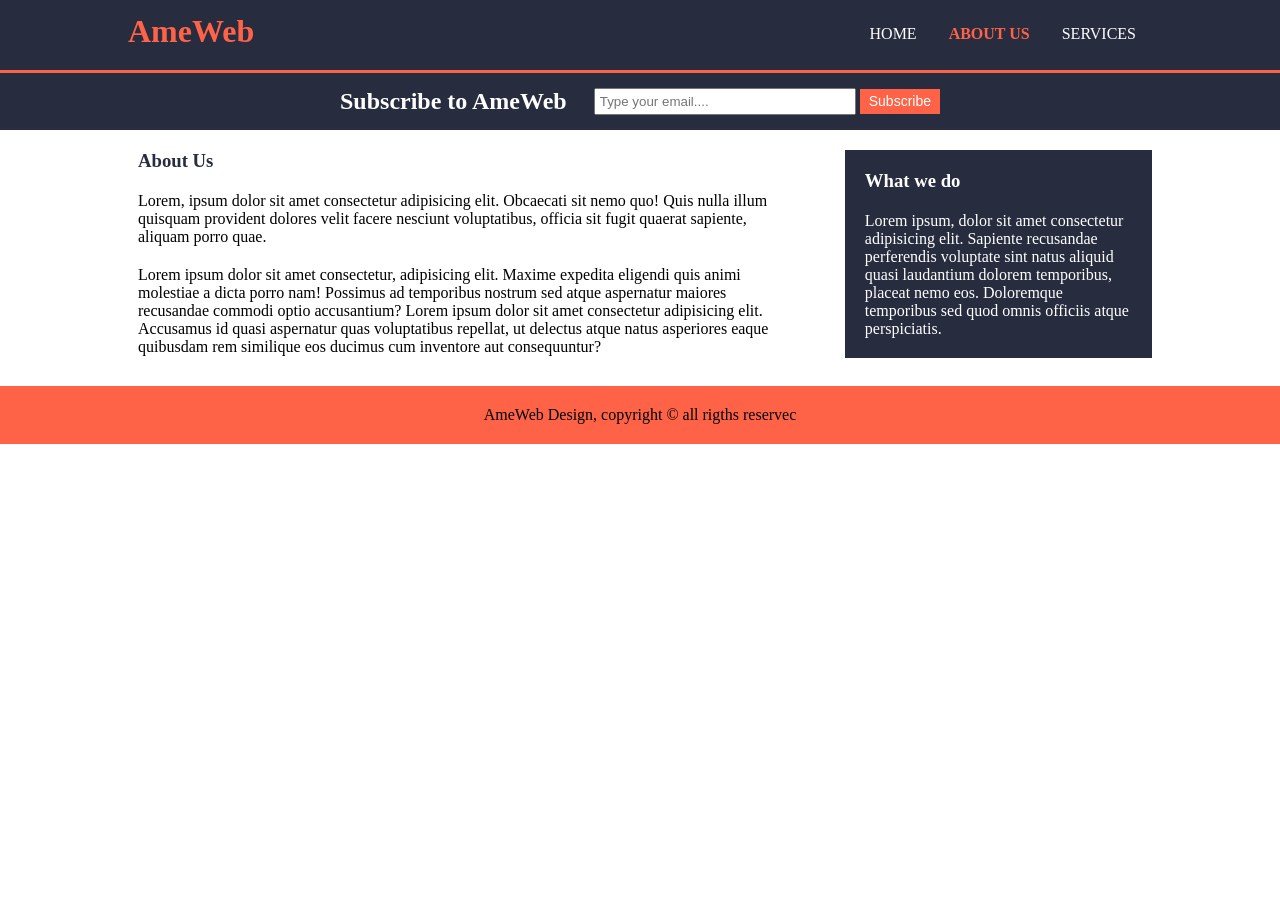
==== about.html @ 6e776ad6 "first commit" ====
<!DOCTYPE html>
<html lang="en">

<head>
    <meta charset="UTF-8">
    <meta http-equiv="X-UA-Compatible" content="IE=edge">
    <meta name="viewport" content="width=device-width">
    <meta name="description" content="Affordable web design pages">
    <meta name="keywords" content="web designs,Affordable web design pages">
    <meta name="author" content="Nimit jain">
    <link rel="stylesheet" href="style2.css">

    <title>About Us</title>
</head>
<header>
    <div class="container">
        <div id="brand">
            <h1> <span class="highlight">AmeWeb</span> </h1>
        </div>
        <nav>
            <ul>
                <li ><a href="project2.html">HOME</a></li>
                <li class="current"><a href="about.html">ABOUT US</a></li>
                <li><a href="services.html">SERVICES</a></li>
            </ul>
        </nav>

    </div>
</header>


<body>

  

    <section id="newsletter">
        <div class="container">
            <h1>Subscribe to AmeWeb</h1>
            <form>
                <input type="email" placeholder="Type your email....">
                <button type="submit" class="homebutton"> Subscribe</button>
            </form>
        </div>
    </section>



    

    <section id="about">
        <div class="container">
            <article id="title">
                <h1>About Us</h1>

                <p class="p2">

                    Lorem, ipsum dolor sit amet consectetur adipisicing elit. Obcaecati sit nemo quo! Quis nulla illum
                    quisquam provident dolores velit facere nesciunt voluptatibus, officia sit fugit quaerat sapiente,
                    aliquam porro quae.
                </p>


                <p class="p2">
                    Lorem ipsum dolor sit amet consectetur, adipisicing elit. Maxime expedita eligendi quis animi
                    molestiae a dicta porro nam! Possimus ad temporibus nostrum sed atque aspernatur maiores recusandae
                    commodi optio accusantium? Lorem ipsum dolor sit amet consectetur adipisicing elit. Accusamus id
                    quasi aspernatur quas voluptatibus repellat, ut delectus atque natus asperiores eaque quibusdam rem
                    similique eos ducimus cum inventore aut consequuntur?
                </p>

            </article>


            <aside id="sidebar">
                <h1>What we do</h1>
                <p>

                    Lorem ipsum, dolor sit amet consectetur adipisicing elit. Sapiente recusandae perferendis voluptate
                    sint natus aliquid quasi laudantium dolorem temporibus, placeat nemo eos. Doloremque temporibus sed
                    quod omnis officiis atque perspiciatis.
                </p>
            </aside>
        </div>

    </section>

    <footer>
        <p>AmeWeb Design, copyright &copy; all rigths reservec</p>
    </footer>

</body>

</html>
---- style2.css ----
*{margin: 0;padding: 0;}
body{
    font-family: Cambria, Cochin, Georgia, Times, 'Times New Roman', serif;
   
}


.container{
    width: 80%;
    overflow: hidden;
    margin: auto;
}

header{
    background-color: #282c3f;
    color: white;
    min-height: 70px;
    border-bottom: tomato 3px solid;
}
header a{
    text-decoration: none;
    color: white;
}
header li{
display: inline;
float: left;
margin: 0 16px;
}
#brand{
    float: left;
    margin: 13px 0;
}
header nav{
    float: right;
    margin: 25px 0;
}

header .highlight, header .current a{
    color:tomato ;
    font-weight: bold;
}

header a:hover{
    font-weight: bold;
}

#showcase{
    background: url(https://images.unsplash.com/photo-1588620353536-ded12e518f45?ixlib=rb-1.2.1&ixid=MnwxMjA3fDB8MHxwaG90by1wYWdlfHx8fGVufDB8fHx8&auto=format&fit=crop&w=1500&q=80) no-repeat  ;
    min-height: 400px;
    color: #fffbf0;
    background-size: cover;
    background-position: 0px;
    text-align: center;
}
#showcase h1{
    margin: 81px 0;
    font-size: 46px;
}
#showcase p{
    font-size: 20px;
}
#newsletter{
    background-color: #282c3f;
    padding: 
    15px;
}
#newsletter h1{
    color:white ;
    float: left;
    padding-left: 200px;
    
}

#newsletter form{
    float:right;
   padding-right: 200px;
}

.homebutton{
    background-color: tomato;
border: none;

text-align: center;
padding: 4px 9px;
height: 25px;

font-size: 14px;
color: white;
}
#newsletter input{
    /* padding: 3px 26px; */
    padding: 4px;
    height: 15px;
    width: 250px;
}
.homebutton:hover{
    background-color: white;
    color: tomato;
}
#boxes{
    margin-top: 20px;
}
#boxes .box{
    float: left;
    text-align: center;
    width: 30%;
    padding: 16px;
}


#sidebar{
    background-color: #282c3f;
    color: white;
    float: right;
    width: 30%;
    margin-top: 20px;
}
#sidebar h1{
    margin: 20px;
}
#sidebar p{
    margin: 20px;
}

#title{
    float: left;
    width :65%;
    margin-top: 20px;
}

#title .p2{
    
    padding: 10px; 
}
#title h1{
    margin-bottom: 10px;
    margin-left: 10px;
    color: #282c3f;
}
#services{
    margin-top: 20px;
}
article#servicelist h1{
    margin-bottom: 20px;
    margin-top: 20px;
}
#servicelist ul h1{
margin-left: 10px;
}
#heading{
    color: #282c3f;
}
#servicelist ul li{
background-color:#282c3f;
border: rgb(232, 238, 237) 1px solid;
color: white;
margin-bottom: 5px;
}
#servicelist ul li p{
    padding: 10px;
}

#servicelist{
    float: left;
    width: 65%;
}

#submit{
    float: right;
    width: 25%;
    background-color: #282c3f;
    color: white;
    margin-top: 61px;
}
#submit form{
    padding: 20px;
    padding-top: 0px;
}
#submit h1{
    margin: 20px;
    color: tomato;
}
#submit form input{
    margin-top: 10px;
    margin-bottom: 10px;
}
#submit form textarea{
    margin-bottom: 10px;
    margin-top: 10px;
}
footer{
    background-color:tomato ;
    margin-top: 20px;
    padding: 20px;
    text-align: center;
}
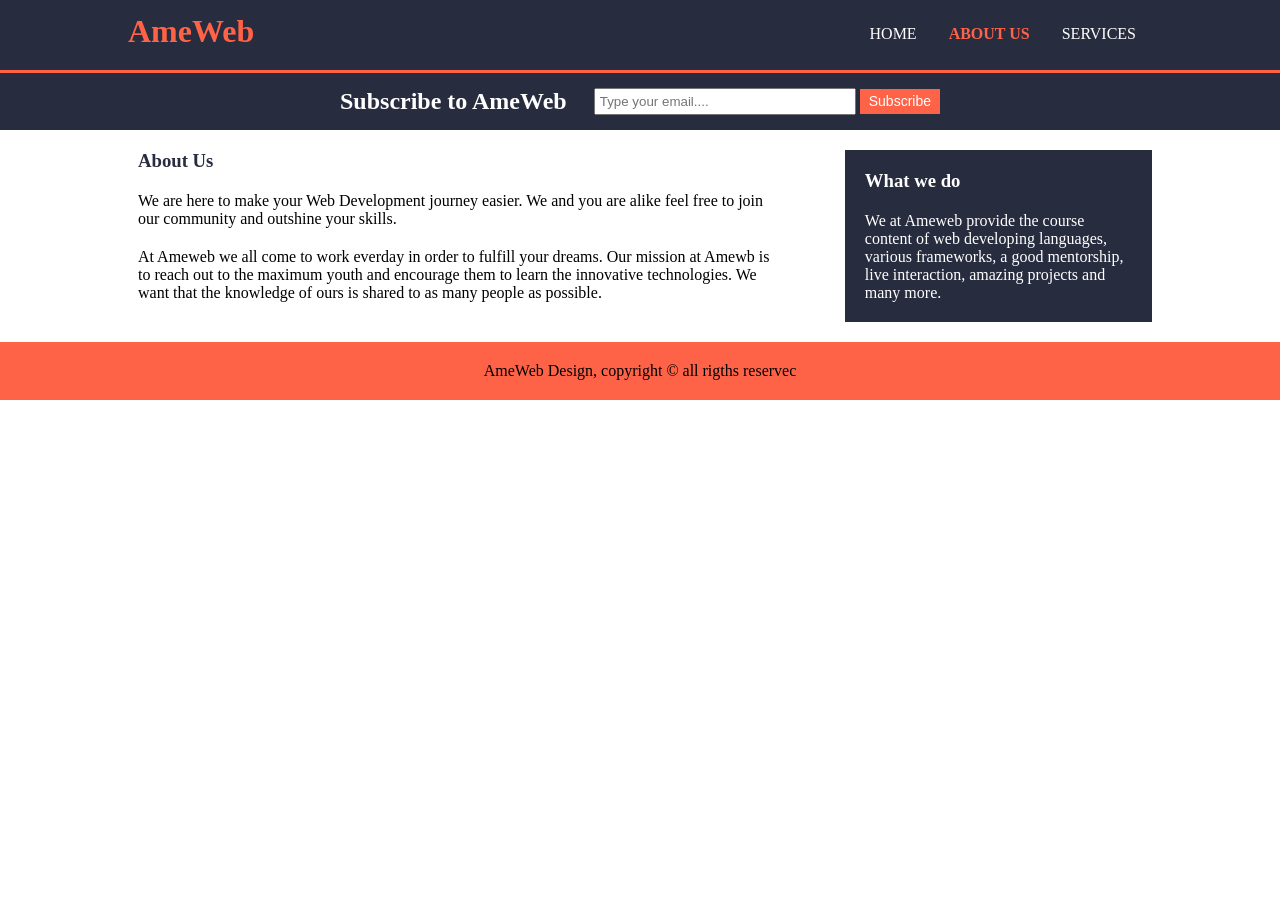
==== commit b6b9e069: "added content" ====
--- a/about.html
+++ b/about.html
@@ -54,18 +54,12 @@
 
                 <p class="p2">
 
-                    Lorem, ipsum dolor sit amet consectetur adipisicing elit. Obcaecati sit nemo quo! Quis nulla illum
-                    quisquam provident dolores velit facere nesciunt voluptatibus, officia sit fugit quaerat sapiente,
-                    aliquam porro quae.
+                   We are here to make your Web Development journey easier. We and you are alike feel free to join our community and outshine your skills.
                 </p>
 
 
                 <p class="p2">
-                    Lorem ipsum dolor sit amet consectetur, adipisicing elit. Maxime expedita eligendi quis animi
-                    molestiae a dicta porro nam! Possimus ad temporibus nostrum sed atque aspernatur maiores recusandae
-                    commodi optio accusantium? Lorem ipsum dolor sit amet consectetur adipisicing elit. Accusamus id
-                    quasi aspernatur quas voluptatibus repellat, ut delectus atque natus asperiores eaque quibusdam rem
-                    similique eos ducimus cum inventore aut consequuntur?
+                    At Ameweb we all come to work everday in order to fulfill your dreams. Our mission at Amewb is to reach out to the maximum youth and encourage them to learn the innovative technologies. We want that the knowledge of ours is shared to as many people as possible.
                 </p>
 
             </article>
@@ -75,9 +69,7 @@
                 <h1>What we do</h1>
                 <p>
 
-                    Lorem ipsum, dolor sit amet consectetur adipisicing elit. Sapiente recusandae perferendis voluptate
-                    sint natus aliquid quasi laudantium dolorem temporibus, placeat nemo eos. Doloremque temporibus sed
-                    quod omnis officiis atque perspiciatis.
+                  We at Ameweb provide the course content of web developing languages, various frameworks, a good mentorship, live interaction, amazing projects and many more. 
                 </p>
             </aside>
         </div>
@@ -90,4 +82,4 @@
 
 </body>
 
-</html>+</html>
